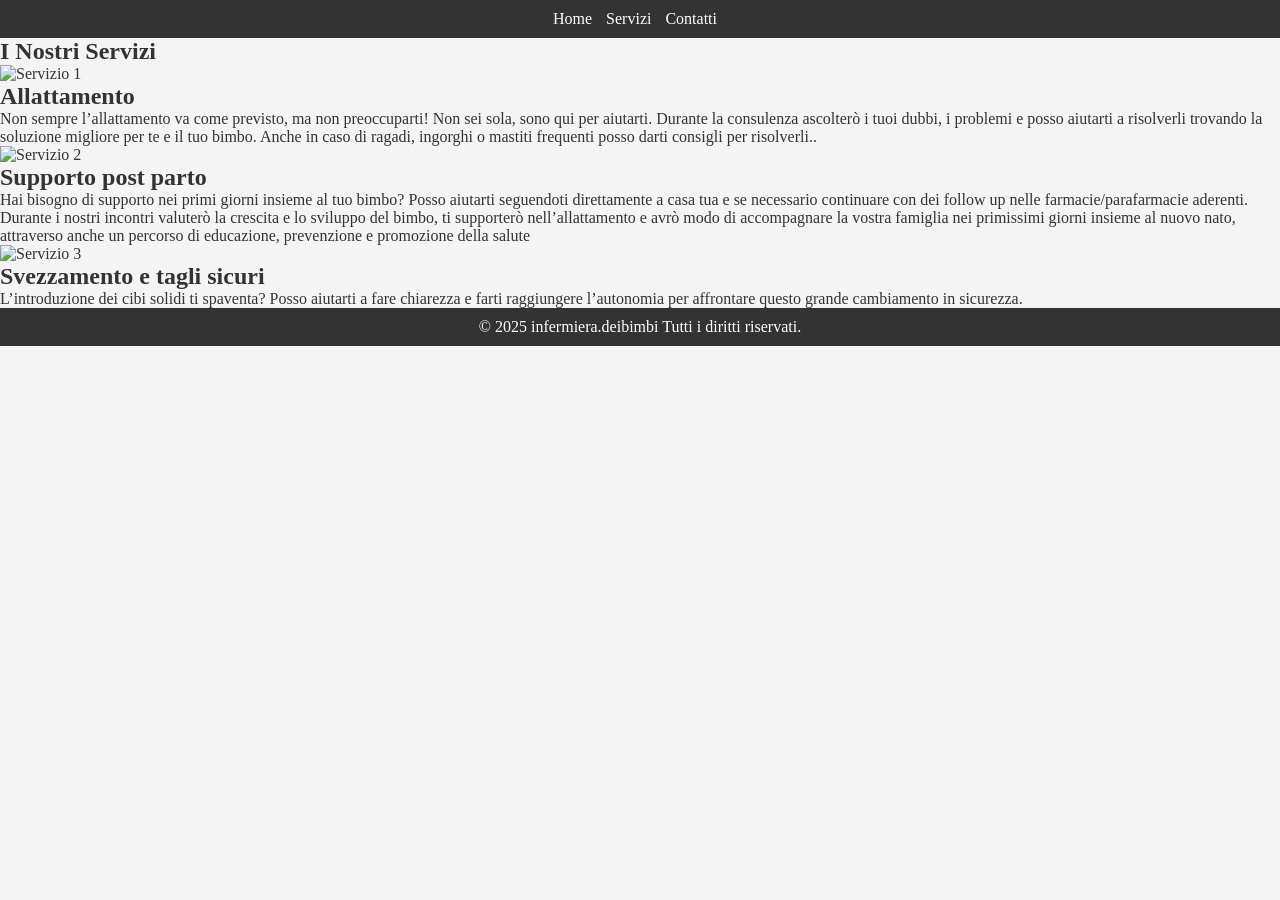
==== services.html @ f3b1e0cd "Create services.html" ====
<!DOCTYPE html>
<html lang="it">
<head>
    <meta charset="UTF-8">
    <meta name="viewport" content="width=device-width, initial-scale=1.0">
    <title>Come posso aiutarti? - Scopri tutti i miei servizi</title>
    <link rel="stylesheet" href="style.css">
</head>
<body>
    <header>
        <nav>
            <ul>
                <li><a href="index.html">Home</a></li>
                <li><a href="services.html">Servizi</a></li>
                <li><a href="contact.html">Contatti</a></li>
            </ul>
        </nav>
    </header>

    <main>
        <section id="services">
            <h1>I Nostri Servizi</h1>
            <div class="service-list">
                <div class="service-item">
                    <img src="service1-icon.png" alt="Servizio 1">
                    <h2>Allattamento </h2>
                    <p>Non sempre l’allattamento va come previsto,
ma non preoccuparti! Non sei sola, sono qui per
aiutarti. 

Durante la consulenza ascolterò i tuoi
dubbi, i problemi e posso aiutarti a risolverli
trovando la soluzione migliore per te e il tuo bimbo.

Anche in caso di ragadi, ingorghi o mastiti frequenti
posso darti consigli per risolverli..</p>
                </div>
                <div class="service-item">
                    <img src="service2-icon.png" alt="Servizio 2">
                    <h2>Supporto post parto</h2>
                    <p>Hai bisogno di supporto nei primi giorni insieme al
tuo bimbo? Posso aiutarti seguendoti direttamente
a casa tua e se necessario continuare con dei
follow up nelle farmacie/parafarmacie aderenti.

Durante i nostri incontri valuterò la crescita e lo
sviluppo del bimbo, ti supporterò nell’allattamento
e avrò modo di accompagnare la vostra famiglia
nei primissimi giorni insieme al nuovo nato,
attraverso anche un percorso di educazione,
prevenzione e promozione della salute</p>
                </div>
                <div class="service-item">
                    <img src="service3-icon.png" alt="Servizio 3">
                    <h2> Svezzamento e tagli sicuri</h2>
                    <p>L’introduzione dei cibi solidi ti spaventa? Posso
aiutarti a fare chiarezza e farti raggiungere
l’autonomia per affrontare questo grande
cambiamento in sicurezza.</p>
                </div>
            </div>
        </section>
    </main>

    <footer>
        <p>&copy; 2025 infermiera.deibimbi Tutti i diritti riservati.</p>
    </footer>
</body>
</html>
---- style.css ----
/* Reset di base */
* {
    margin: 0;
    padding: 0;
    box-sizing: border-box;
}

/* Corpo della pagina */
body {
    font-family: Spartan League, lato;
    background-color: #f4f4f4;
    color: #333;
}

/* Header */
header {
    background-color: #333;
    color: white;
    padding: 10px;
    text-align: center;
}

header nav ul {
    list-style: none;
    padding: 0;
}

header nav ul li {
    display: inline;
    margin-right: 10px;
}

header nav ul li a {
    color: white;
    text-decoration: none;
}

/* Sezione Home */
#home {
    background-color: #fff;
    padding: 20px;
    text-align: center;
}

/* Footer */
footer {
    background-color: #333;
    color: white;
    padding: 10px;
    text-align: center;
}
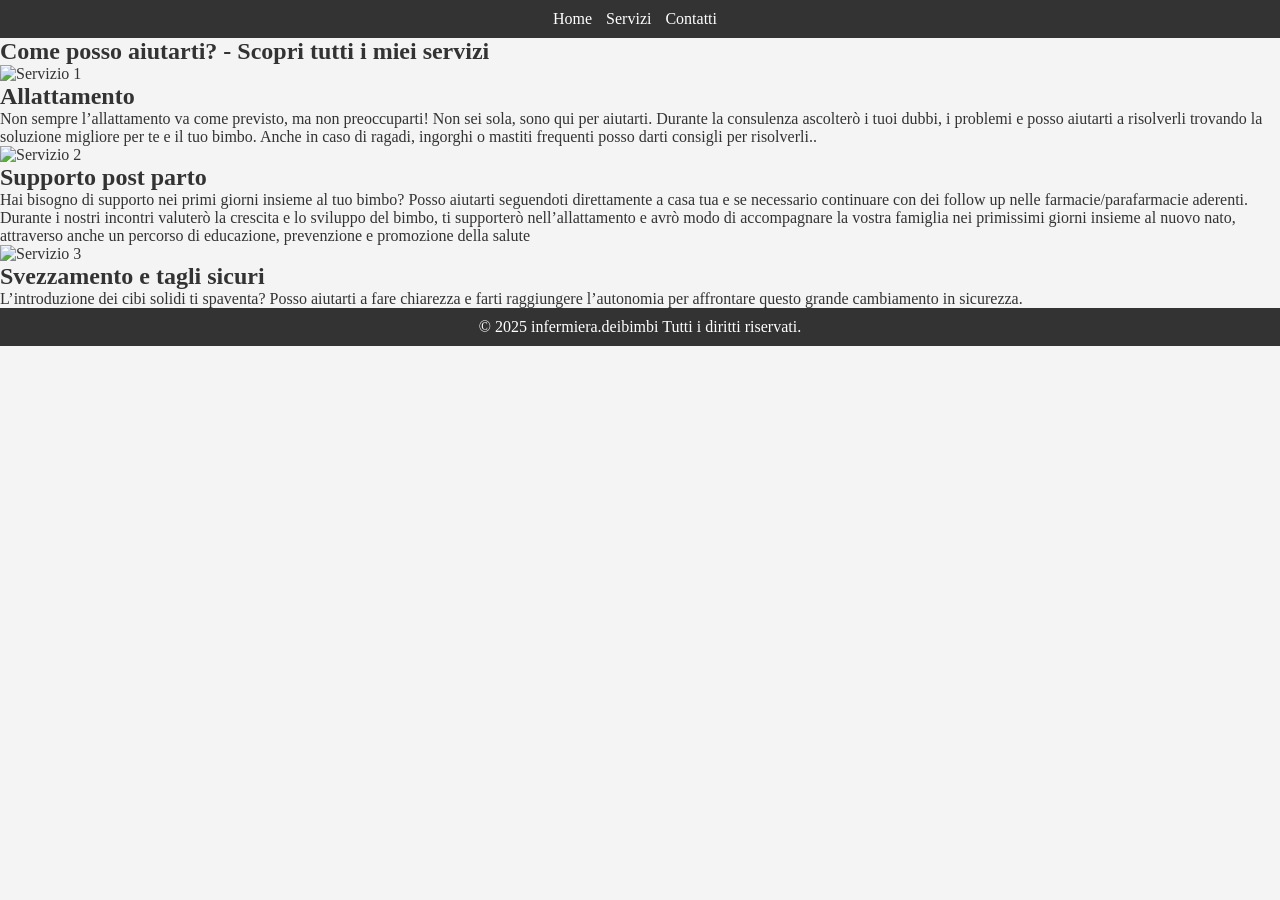
==== commit 3e2e7801: "Update services.html" ====
--- a/services.html
+++ b/services.html
@@ -19,7 +19,7 @@
 
     <main>
         <section id="services">
-            <h1>I Nostri Servizi</h1>
+            <h1>Come posso aiutarti? - Scopri tutti i miei servizi</h1>
             <div class="service-list">
                 <div class="service-item">
                     <img src="service1-icon.png" alt="Servizio 1">
